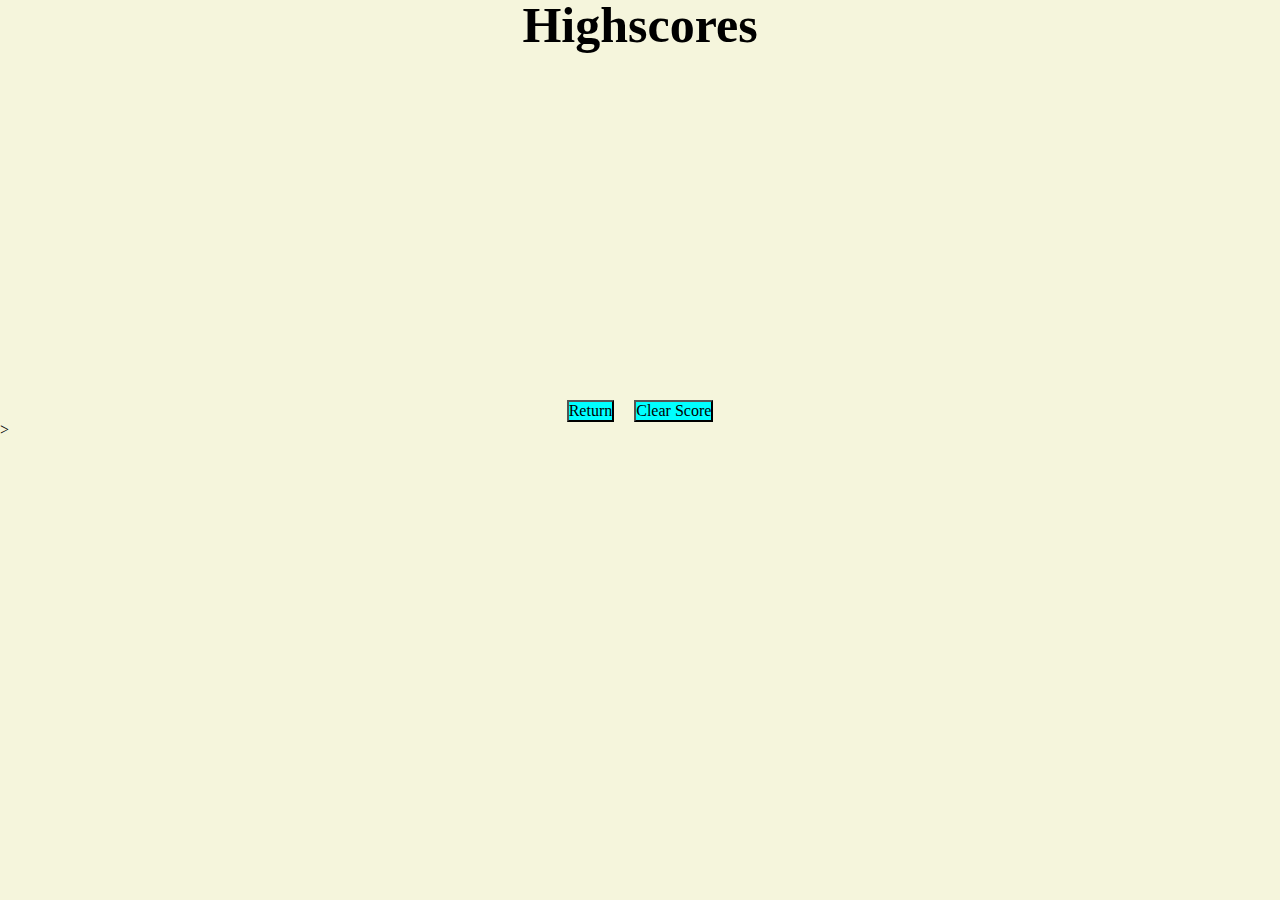
==== highscore.html @ 907ac9b2 "Merge pull request #7 from LucasBielinski/feature/highscore" ====
<!DOCTYPE html>
<html lang="en">
<head>
    <meta charset="UTF-8">
    <meta http-equiv="X-UA-Compatible" content="IE=edge">
    <meta name="viewport" content="width=device-width, initial-scale=1.0">
    <link rel="stylesheet" href="./assets/reset.css">
    <link rel="stylesheet" href="./assets/highscorestyle.css">
    <title>Highscores</title>
</head>
<body>
    <header>
        <h1>Highscores</h1>
    </header>
    <main>
        <ul id="scoreboard" class="board">
            <li id="list" class="track"></li>
        </ul>
        <div id="holder" class="hldr">
        <button id="return">Return</button>
        <button id="clear" class="erase">Clear Score</button>
        </div>>
    </main>
    <script src="./assets/highscorescript.js"></script>
</body>
</html>
---- assets/highscorestyle.css ----
*{
    font-family: serif;
    background-color: beige;
}
header{
    display: flex;
    flex-direction: column;
    align-items: center;
    justify-content: right;
    font-size: 50px;
    margin-bottom: 250px;
}
button{
    background-color: aqua;
}

.board{
    display: flex;
    flex-direction: column;
    align-items: center;
    justify-content: center;
}

.track{
    font-size: 30px;
    list-style: none;
}

.green{
    color: green
}

li{
    font-size: 30px;
}

.red{
    color: red
}

.hldr{
    display: flex;
    flex-direction: row;
    align-items: center;
    justify-content: center;
    margin-top: 100px;
}

.erase{
    margin-left: 20px;
}
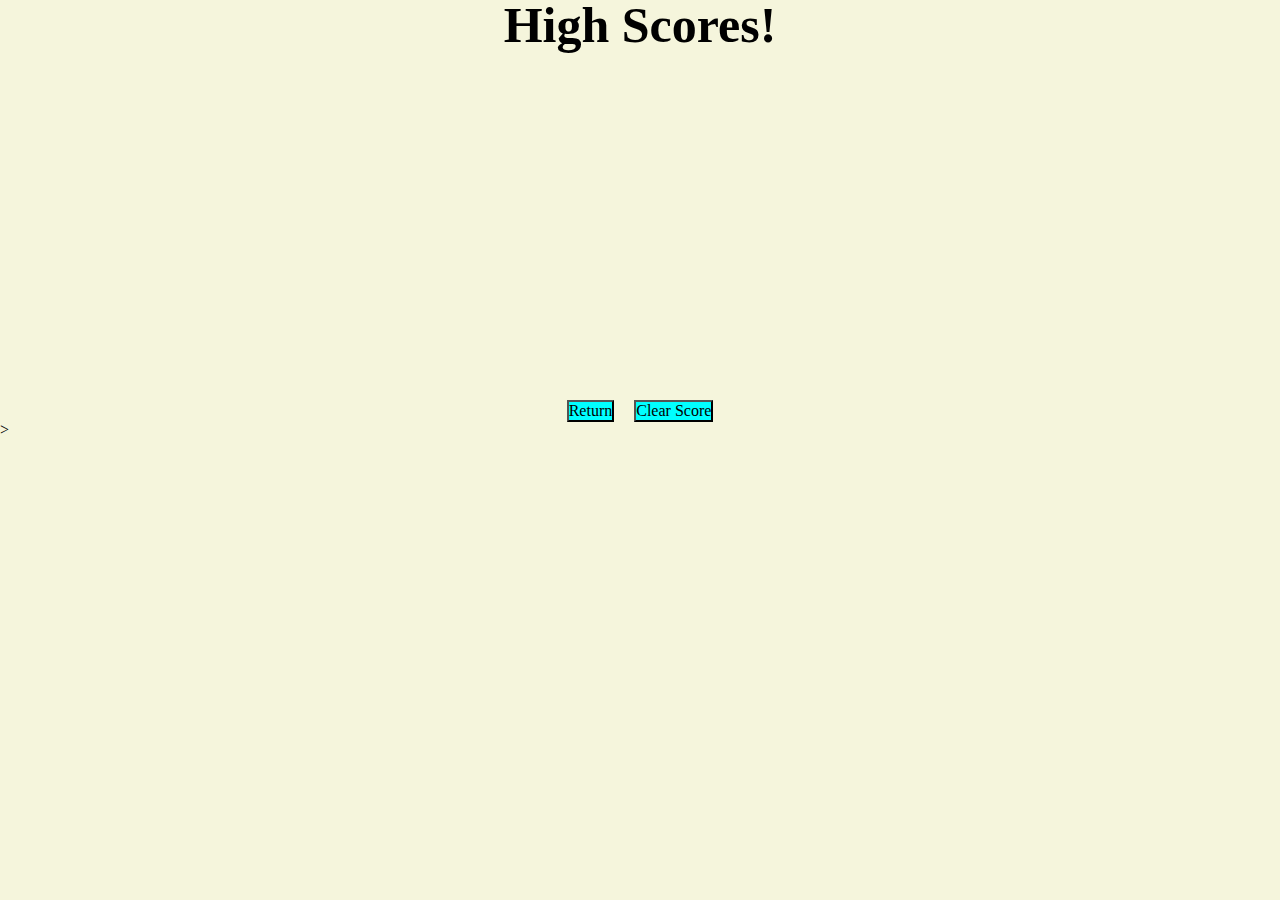
==== commit 4ae23d88: "add README and fix typos" ====
--- a/highscore.html
+++ b/highscore.html
@@ -10,13 +10,15 @@
 </head>
 <body>
     <header>
-        <h1>Highscores</h1>
+        <h1>High Scores!</h1>
     </header>
     <main>
+        <!-- holds the scores from local storage -->
         <ul id="scoreboard" class="board">
             <li id="list" class="track"></li>
         </ul>
         <div id="holder" class="hldr">
+            <!-- return button to go back to game, clear button to erase scores -->
         <button id="return">Return</button>
         <button id="clear" class="erase">Clear Score</button>
         </div>>
--- a/assets/highscorestyle.css
+++ b/assets/highscorestyle.css
@@ -2,6 +2,7 @@
     font-family: serif;
     background-color: beige;
 }
+/* sets style for header */
 header{
     display: flex;
     flex-direction: column;
@@ -10,10 +11,11 @@
     font-size: 50px;
     margin-bottom: 250px;
 }
+/* sets styles for buttons */
 button{
     background-color: aqua;
 }
-
+/* sets styles for scoreboard */
 .board{
     display: flex;
     flex-direction: column;
@@ -45,7 +47,7 @@
     justify-content: center;
     margin-top: 100px;
 }
-
+/* pushes clear button away from return button */
 .erase{
     margin-left: 20px;
 }